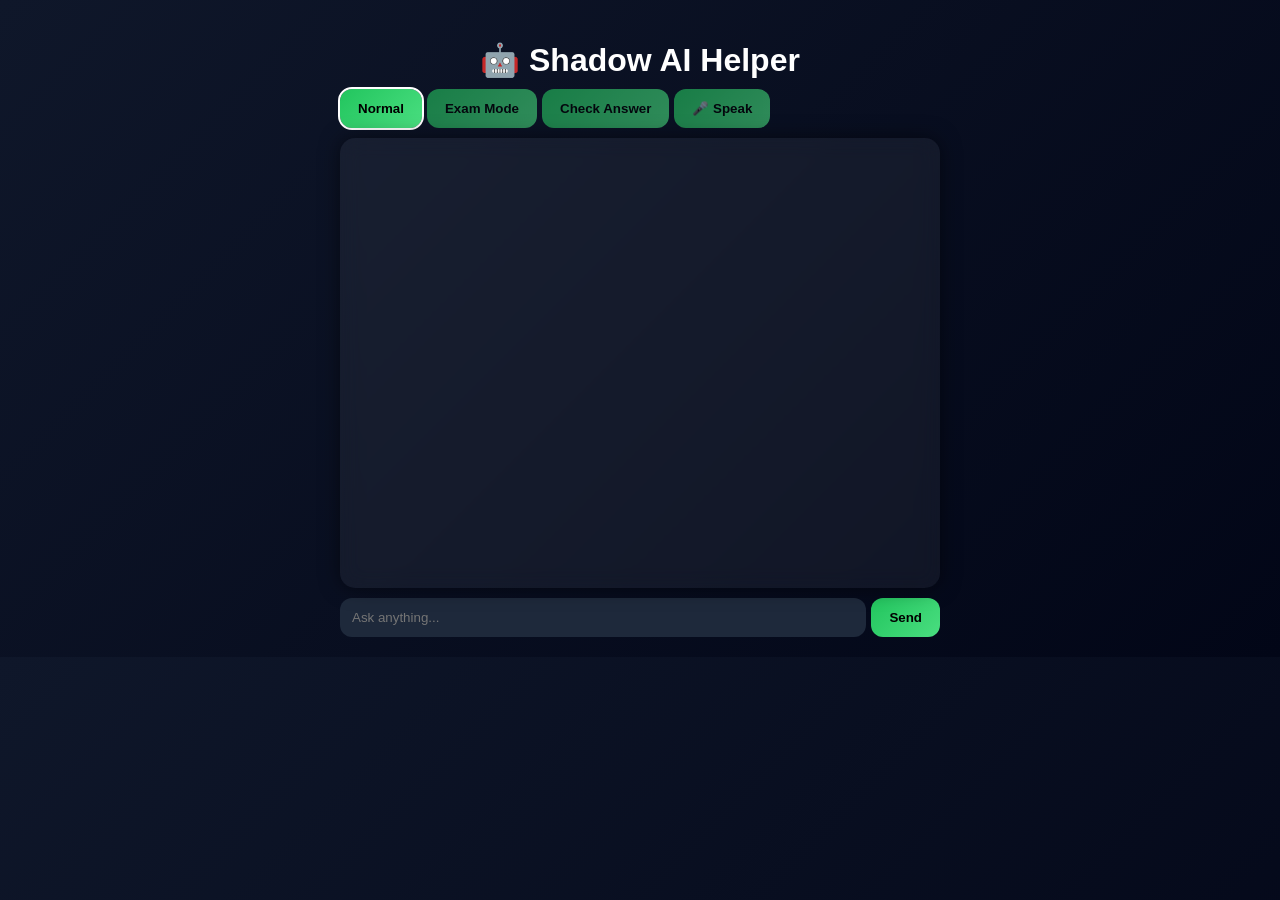
==== index.html @ cd6388c6 "Add files via upload" ====
<!DOCTYPE html>
<html>
<head>
  <meta charset="UTF-8">
  <meta name="viewport" content="width=device-width, initial-scale=1">
  <title>AI Homework Helper Pro</title>
  <link rel="stylesheet" href="style.css">
</head>

<body>
<div class="chat-container">
  <h1>🤖 Shadow AI Helper</h1>

  <div class="modes">
    <button id="btn-normal" class="active" onclick="setMode('normal')">Normal</button>
    <button id="btn-exam" onclick="setMode('exam')">Exam Mode</button>
    <button id="btn-check" onclick="setMode('check')">Check Answer</button>
    <button onclick="startVoice()">🎤 Speak</button>
  </div>

  <div id="chat-box"></div>

  <div class="input-area">
    <input id="question" placeholder="Ask anything...">
    <button onclick="getAnswer()">Send</button>
  </div>
</div>

<script src="data.js"></script>
<script src="script.js"></script>
</body>
</html>
---- style.css ----
body {
  margin: 0;
  font-family: Arial, sans-serif;
  background: linear-gradient(135deg, #0f172a, #020617);
  color: white;
}

/* Chat container */
.chat-container {
  max-width: 600px;
  margin: auto;
  padding: 20px;
}

/* Title */
h1 {
  text-align: center;
  margin-bottom: 10px;
}

/* Chat box */
#chat-box {
  height: 420px;
  overflow-y: auto;
  background: rgba(255,255,255,0.05);
  border-radius: 15px;
  padding: 15px;
  backdrop-filter: blur(10px);
  box-shadow: 0 0 20px rgba(0,0,0,0.5);
}

/* Messages */
.message {
  margin: 10px 0;
  padding: 10px 15px;
  border-radius: 12px;
  max-width: 75%;
  line-height: 1.5;

  /* 🔥 FIX SPACING ISSUE */
  white-space: pre-wrap;
  word-break: break-word;
}

.user {
  background: #22c55e;
  margin-left: auto;
}

.bot {
  background: #1e293b;
  white-space: pre-wrap;
}

/* Input area */
.input-area {
  display: flex;
  margin-top: 10px;
}

input {
  flex: 1;
  padding: 12px;
  border-radius: 12px;
  border: none;
  outline: none;
  background: #1e293b;
  color: white;
}

/* Button */
button {
  margin-left: 5px;
  padding: 12px 18px;
  border-radius: 12px;
  border: none;
  background: linear-gradient(135deg, #22c55e, #4ade80);
  color: black;
  font-weight: bold;
  cursor: pointer;
  transition: 0.3s;
}

button:hover {
  transform: scale(1.05);
}

/* Modern marquee */
.marquee {
  position: fixed;
  bottom: 0;
  width: 100%;
  background: #22c55e;
  overflow: hidden;
}

.marquee-text {
  display: inline-block;
  white-space: nowrap;
  padding: 8px 0;
  font-weight: bold;
  color: black;
  animation: scroll 10s linear infinite;
}

@keyframes scroll {
  0% {
    transform: translateX(100%);
  }
  100% {
    transform: translateX(-100%);
  }
}
   .modes { display: flex; gap: 5px; flex-wrap: wrap; margin-bottom: 10px; }
   .modes button { margin-left: 0; opacity: 0.6; }
   .modes button.active { opacity: 1; outline: 2px solid white; }
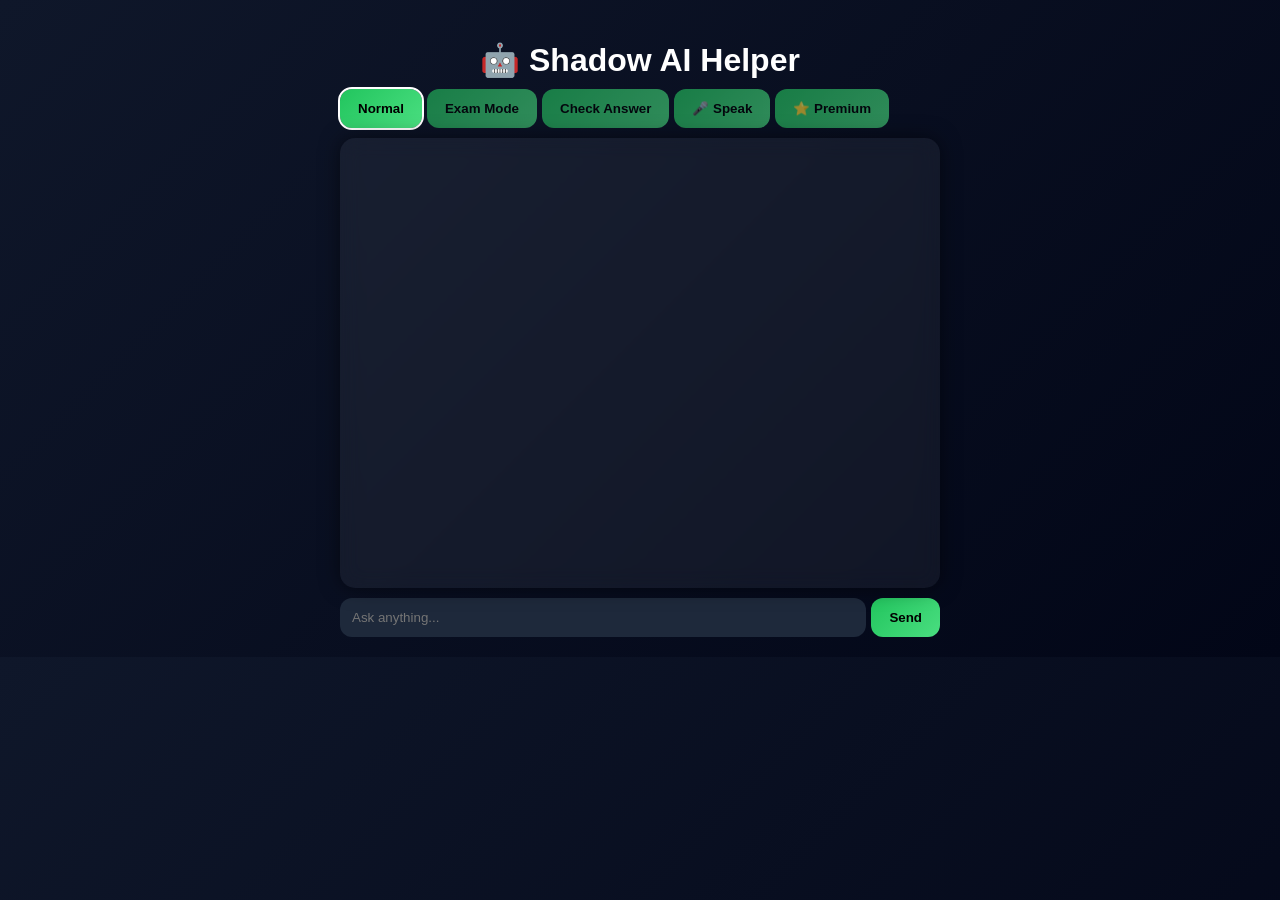
==== commit c71ffc6d: "Add files via upload" ====
--- a/index.html
+++ b/index.html
@@ -5,6 +5,13 @@
   <meta name="viewport" content="width=device-width, initial-scale=1">
   <title>AI Homework Helper Pro</title>
   <link rel="stylesheet" href="style.css">
+  <style>
+    .usage { text-align: center; font-size: 13px; opacity: 0.8; margin-bottom: 8px; }
+    .modal { position: fixed; inset: 0; background: rgba(0,0,0,0.7); display: none; align-items: center; justify-content: center; z-index: 10; padding: 15px; }
+    .modal-box { background: #1e293b; border-radius: 15px; padding: 20px; max-width: 380px; width: 100%; line-height: 1.5; }
+    .modal-box input { width: 100%; box-sizing: border-box; margin: 8px 0; }
+    .modal-box button { margin: 4px 4px 0 0; }
+  </style>
 </head>
 
 <body>
@@ -16,8 +23,10 @@
     <button id="btn-exam" onclick="setMode('exam')">Exam Mode</button>
     <button id="btn-check" onclick="setMode('check')">Check Answer</button>
     <button onclick="startVoice()">🎤 Speak</button>
+    <button onclick="openUpgrade()">⭐ Premium</button>
   </div>
 
+  <div id="usage" class="usage"></div>
   <div id="chat-box"></div>
 
   <div class="input-area">
@@ -26,6 +35,22 @@
   </div>
 </div>
 
+<div id="upgrade" class="modal">
+  <div class="modal-box">
+    <h2>⭐ Go Premium</h2>
+    <p><b>Free:</b> 15 AI messages per day<br><b>Premium:</b> unlimited messages</p>
+    <p>
+      1. To buy Premium (₹67 for 30 days), contact <b>+91 9958200988</b> on WhatsApp.<br>
+      2. You will get the UPI ID there. Pay and send the screenshot.<br>
+      3. You will get a code. Type it below.
+    </p>
+    <input id="code-input" placeholder="Enter your code">
+    <button onclick="redeemCode()">Unlock</button>
+    <button onclick="closeUpgrade()">Close</button>
+    <p id="code-msg"></p>
+  </div>
+</div>
+
 <script src="data.js"></script>
 <script src="script.js"></script>
 </body>
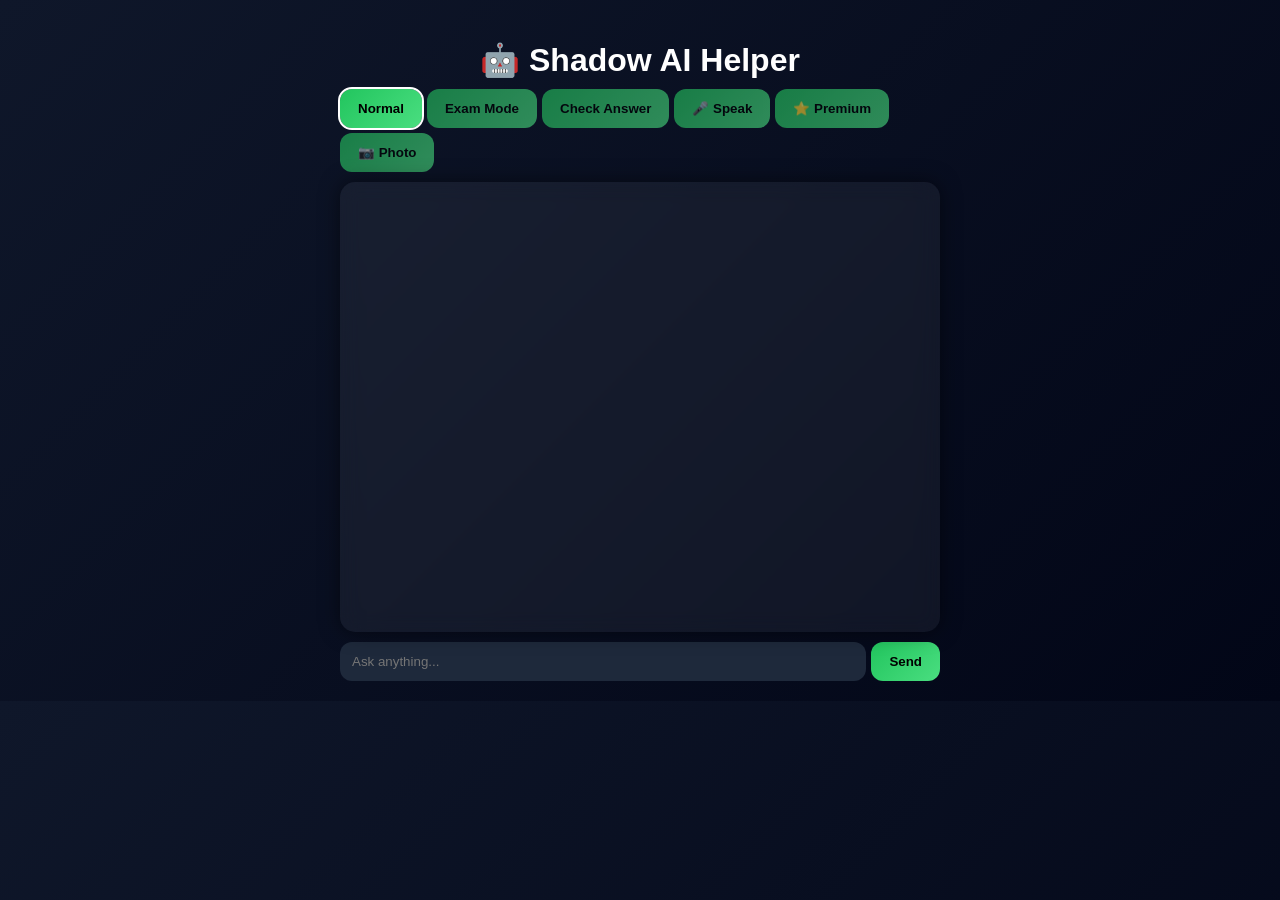
==== commit 61a238f2: "Update index.html" ====
--- a/index.html
+++ b/index.html
@@ -3,8 +3,12 @@
 <head>
   <meta charset="UTF-8">
   <meta name="viewport" content="width=device-width, initial-scale=1">
-  <title>AI Homework Helper Pro</title>
+  <title>Shadow AI Helper – Free AI Homework Helper for School Students</title>
+<meta name="description" content="Free AI homework helper for students. Get simple explanations, solve maths problems, practise exam questions and check your answers. Install it as an app.">
+<link rel="canonical" href="https://halloichbindeutsch.github.io/helper-bot/">
   <link rel="stylesheet" href="style.css">
+     <link rel="manifest" href="manifest.json">
+   <meta name="theme-color" content="#0f172a">
   <style>
     .usage { text-align: center; font-size: 13px; opacity: 0.8; margin-bottom: 8px; }
     .modal { position: fixed; inset: 0; background: rgba(0,0,0,0.7); display: none; align-items: center; justify-content: center; z-index: 10; padding: 15px; }
@@ -24,6 +28,8 @@
     <button id="btn-check" onclick="setMode('check')">Check Answer</button>
     <button onclick="startVoice()">🎤 Speak</button>
     <button onclick="openUpgrade()">⭐ Premium</button>
+       <button onclick="pickPhoto()">📷 Photo</button>
+   <input type="file" id="photo" accept="image/*" style="display:none" onchange="handlePhoto(this)">
   </div>
 
   <div id="usage" class="usage"></div>
@@ -53,5 +59,6 @@
 
 <script src="data.js"></script>
 <script src="script.js"></script>
+     <script src="pwa.js"></script>
 </body>
 </html>
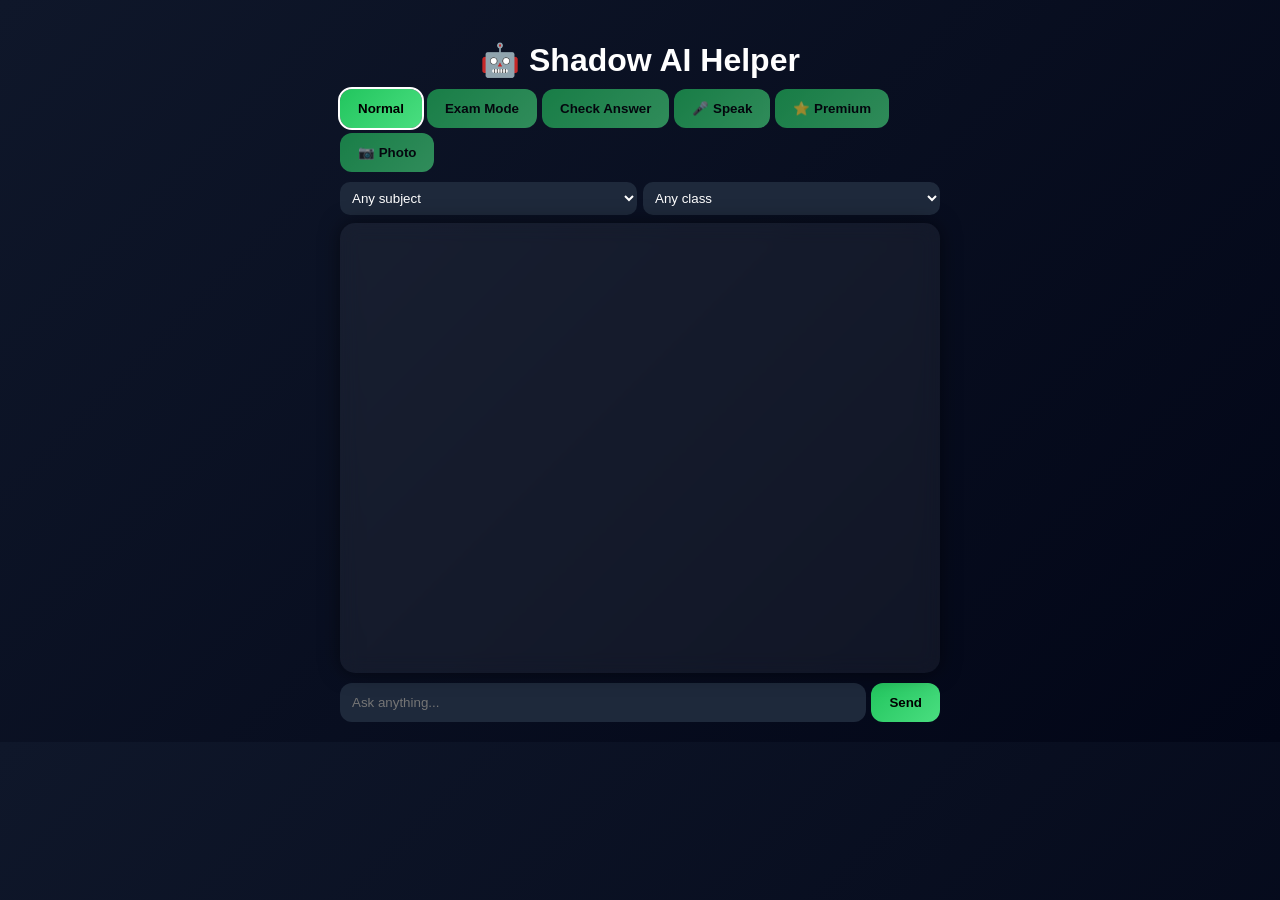
==== commit 1a89c6e8: "Update index.html" ====
--- a/index.html
+++ b/index.html
@@ -33,6 +33,27 @@
   </div>
 
   <div id="usage" class="usage"></div>
+     <div style="display:flex;gap:6px;margin-bottom:8px;">
+     <select id="subject" style="flex:1;padding:8px;border-radius:10px;border:none;background:#1e293b;color:white;">
+       <option value="">Any subject</option>
+       <option>Maths</option>
+       <option>Science</option>
+       <option>Computer Science</option>
+       <option>English</option>
+       <option>Hindi</option>
+       <option>Cricket</option>
+     </select>
+     <select id="grade" style="flex:1;padding:8px;border-radius:10px;border:none;background:#1e293b;color:white;">
+       <option value="">Any class</option>
+       <option>Class 6</option>
+       <option>Class 7</option>
+       <option>Class 8</option>
+       <option>Class 9</option>
+       <option>Class 10</option>
+       <option>Class 11</option>
+       <option>Class 12</option>
+     </select>
+   </div>
   <div id="chat-box"></div>
 
   <div class="input-area">
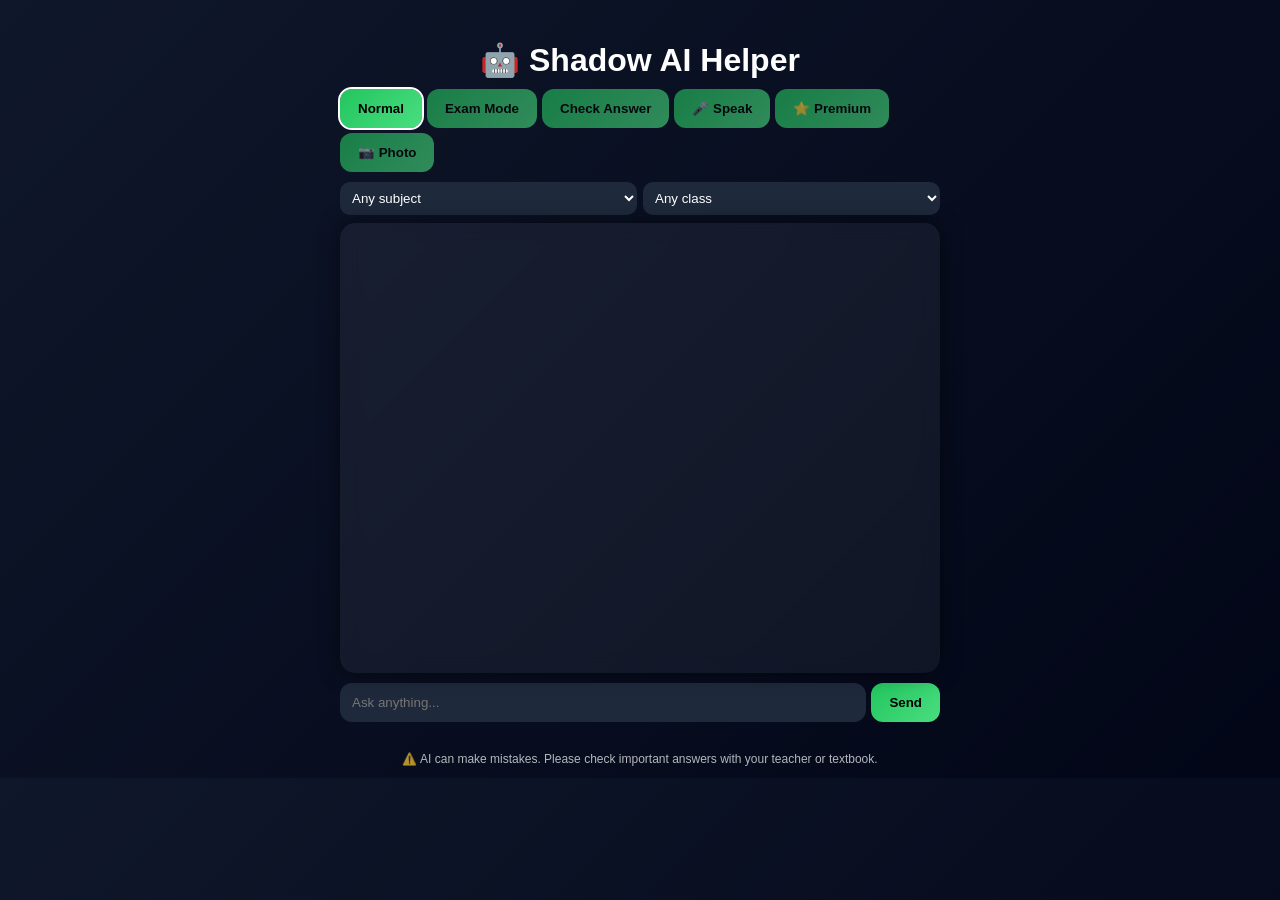
==== commit dfb6197f: "Update index.html" ====
--- a/index.html
+++ b/index.html
@@ -11,6 +11,7 @@
    <meta name="theme-color" content="#0f172a">
   <style>
     .usage { text-align: center; font-size: 13px; opacity: 0.8; margin-bottom: 8px; }
+    .disclaimer { text-align: center; font-size: 12px; opacity: 0.7; margin-top: 10px; }
     .modal { position: fixed; inset: 0; background: rgba(0,0,0,0.7); display: none; align-items: center; justify-content: center; z-index: 10; padding: 15px; }
     .modal-box { background: #1e293b; border-radius: 15px; padding: 20px; max-width: 380px; width: 100%; line-height: 1.5; }
     .modal-box input { width: 100%; box-sizing: border-box; margin: 8px 0; }
@@ -61,7 +62,8 @@
     <button onclick="getAnswer()">Send</button>
   </div>
 </div>
-
+  <p class="disclaimer">⚠️ AI can make mistakes. Please check important answers with your teacher or textbook.</p>
+</div>
 <div id="upgrade" class="modal">
   <div class="modal-box">
     <h2>⭐ Go Premium</h2>
